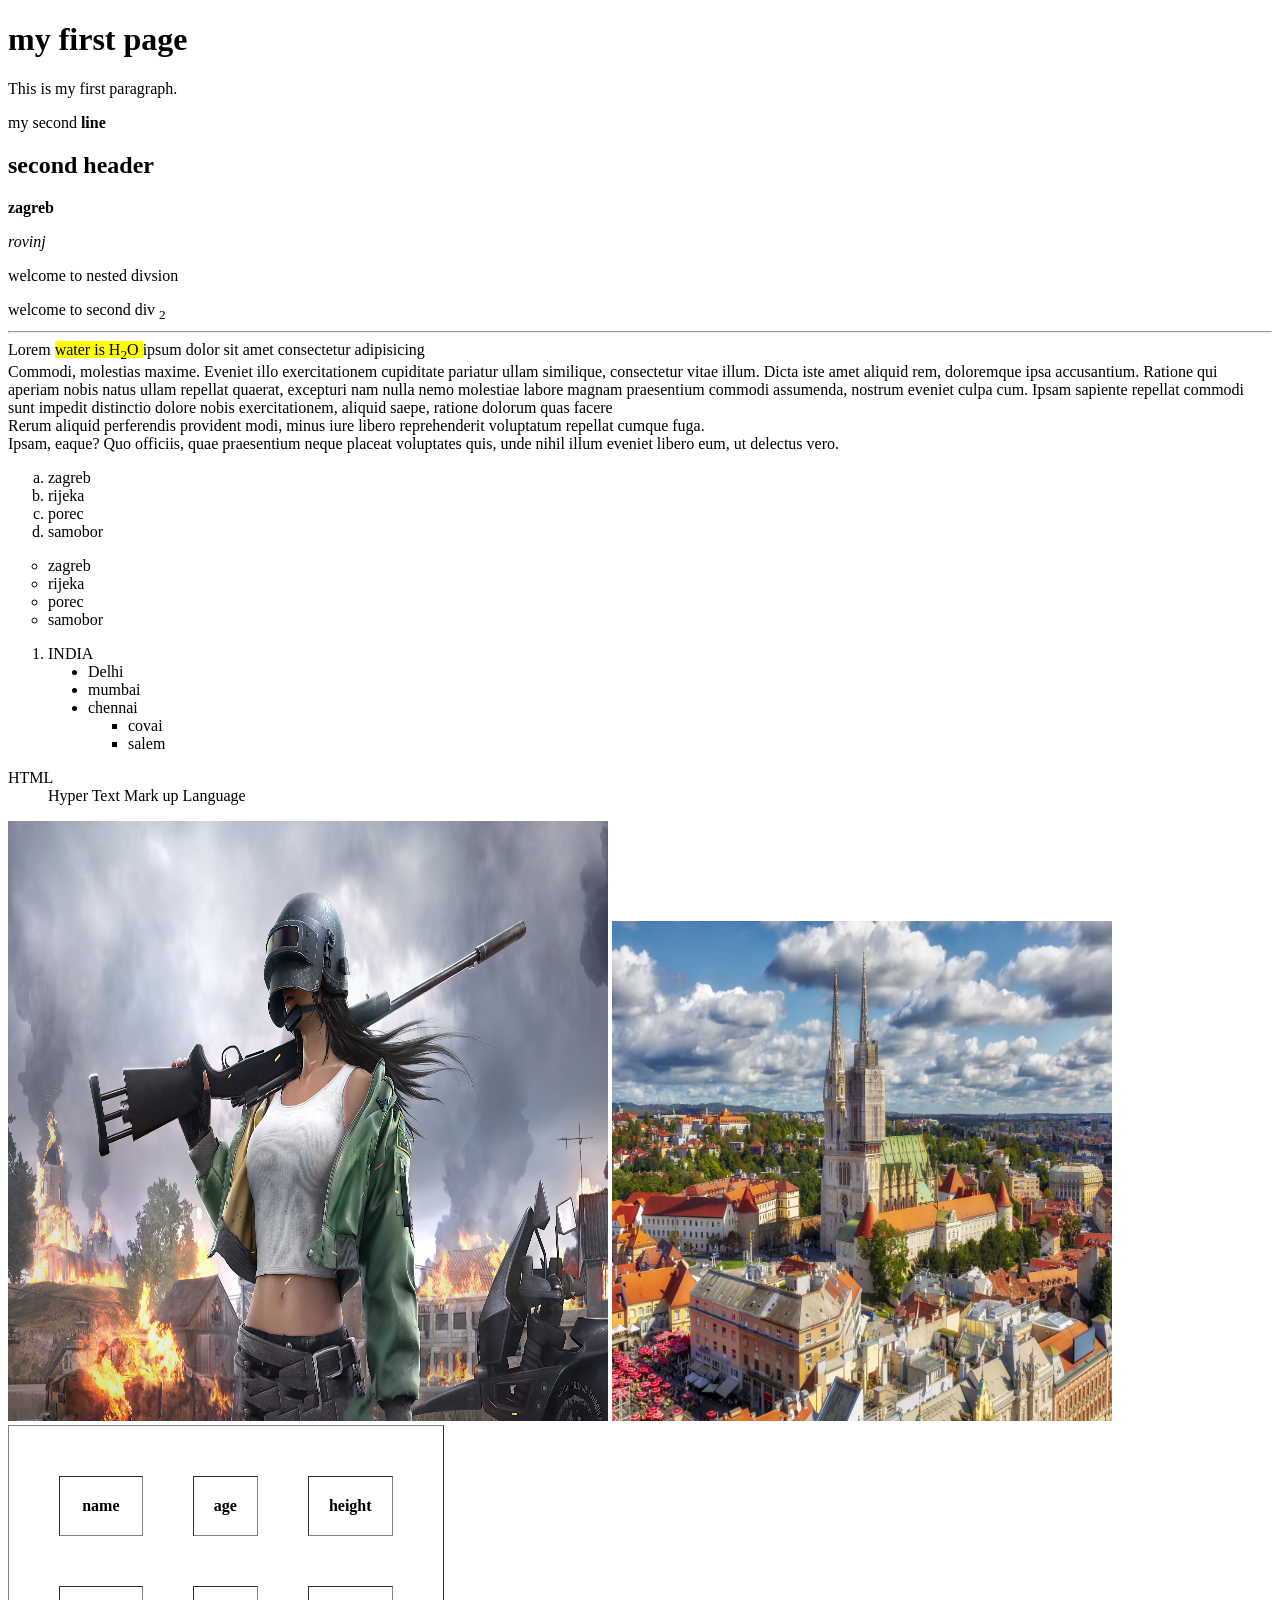
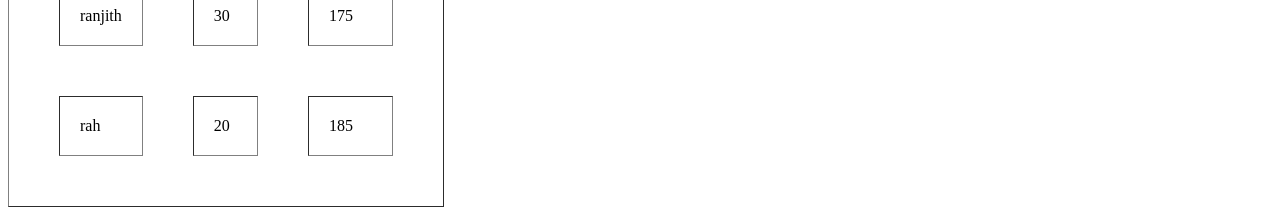
==== Day 1/index.html @ 7d9f91b9 "my firsthtml" ====
<!DOCTYPE html>
<html lang="en">

<head>
    <meta charset="UTF-8">
    <meta name="viewport" content="width=device-width, initial-scale=1.0">
    <title>html page</title>
</head>

<body>
    <h1>my first page</h1>
    <p>This is my first paragraph.</p>
    <p>my second <b>line</b> </p>
    <h2>second header</h2>
    <p><b>zagreb</b></p>
    <i>rovinj</i>
    <div>
        <div class="1">
            <p>welcome to nested divsion</p>
        </div>
        <div class="2">welcome to second div <sub>2</sub></div>
        <hr>
        <div class="3">
            Lorem <mark>water is H<sub>2</sub>O
            </mark>ipsum dolor sit amet consectetur adipisicing <br> Commodi, molestias maxime. Eveniet illo
            exercitationem cupiditate pariatur ullam similique, consectetur vitae illum. Dicta iste amet aliquid rem,
            doloremque ipsa accusantium. Ratione qui aperiam nobis natus ullam repellat quaerat, excepturi nam nulla
            nemo molestiae labore magnam praesentium commodi assumenda, nostrum eveniet culpa cum. Ipsam sapiente
            repellat commodi sunt impedit distinctio dolore nobis exercitationem, aliquid saepe, ratione dolorum quas
            facere <br> Rerum aliquid perferendis provident modi, minus iure libero reprehenderit voluptatum
            repellat cumque fuga. <br>Ipsam, eaque? Quo officiis, quae praesentium neque placeat voluptates quis, unde
            nihil
            illum eveniet libero eum, ut delectus vero.

        </div>
        <ol type="a">
            <li>zagreb</li>
            <li>rijeka</li>
            <li>porec</li>
            <li>samobor</li>
        </ol>
        <ul type="circle">
            <li>zagreb</li>
            <li>rijeka</li>
            <li>porec</li>
            <li>samobor</li>
        </ul>
        <ol>
            <li>INDIA</li>
            <ul type="disc">
                <li>Delhi</li>
                <li>mumbai</li>
                <li>chennai</li>
                <ul type="square">
                    <li>covai</li>
                    <li>salem</li>

                </ul>
            </ul>
        </ol>
    </div>
    <dl>
        <dt>HTML</dt>
        <DD>Hyper Text Mark up Language</DD>
    </dl>
    <img src="./pubg-helmet-girl-4k-2020-qa-3840x2160.jpg" alt="girl in pubg" width="600" height="600">

    <img src="./zagreb.webp" alt="beautiful city" width="500" height="500">


    <table border="1" cellspacing="50" cellpadding="20">
         <thead>
        <tr>
            <th>name
            </th>
            <th>age</th>
            <th>height</th>
        </tr>
        </thead>
        <tbody>

        <tr>
            <td>ranjith</td>
            <td>30</td>
            <td>175</td>
            
        </tr>
        <tr>
            <td>rah</td>
            <td>20</td>
            <td>185</td>
            
        </tr>
        </tbody>



    </table>


</body>

</html>
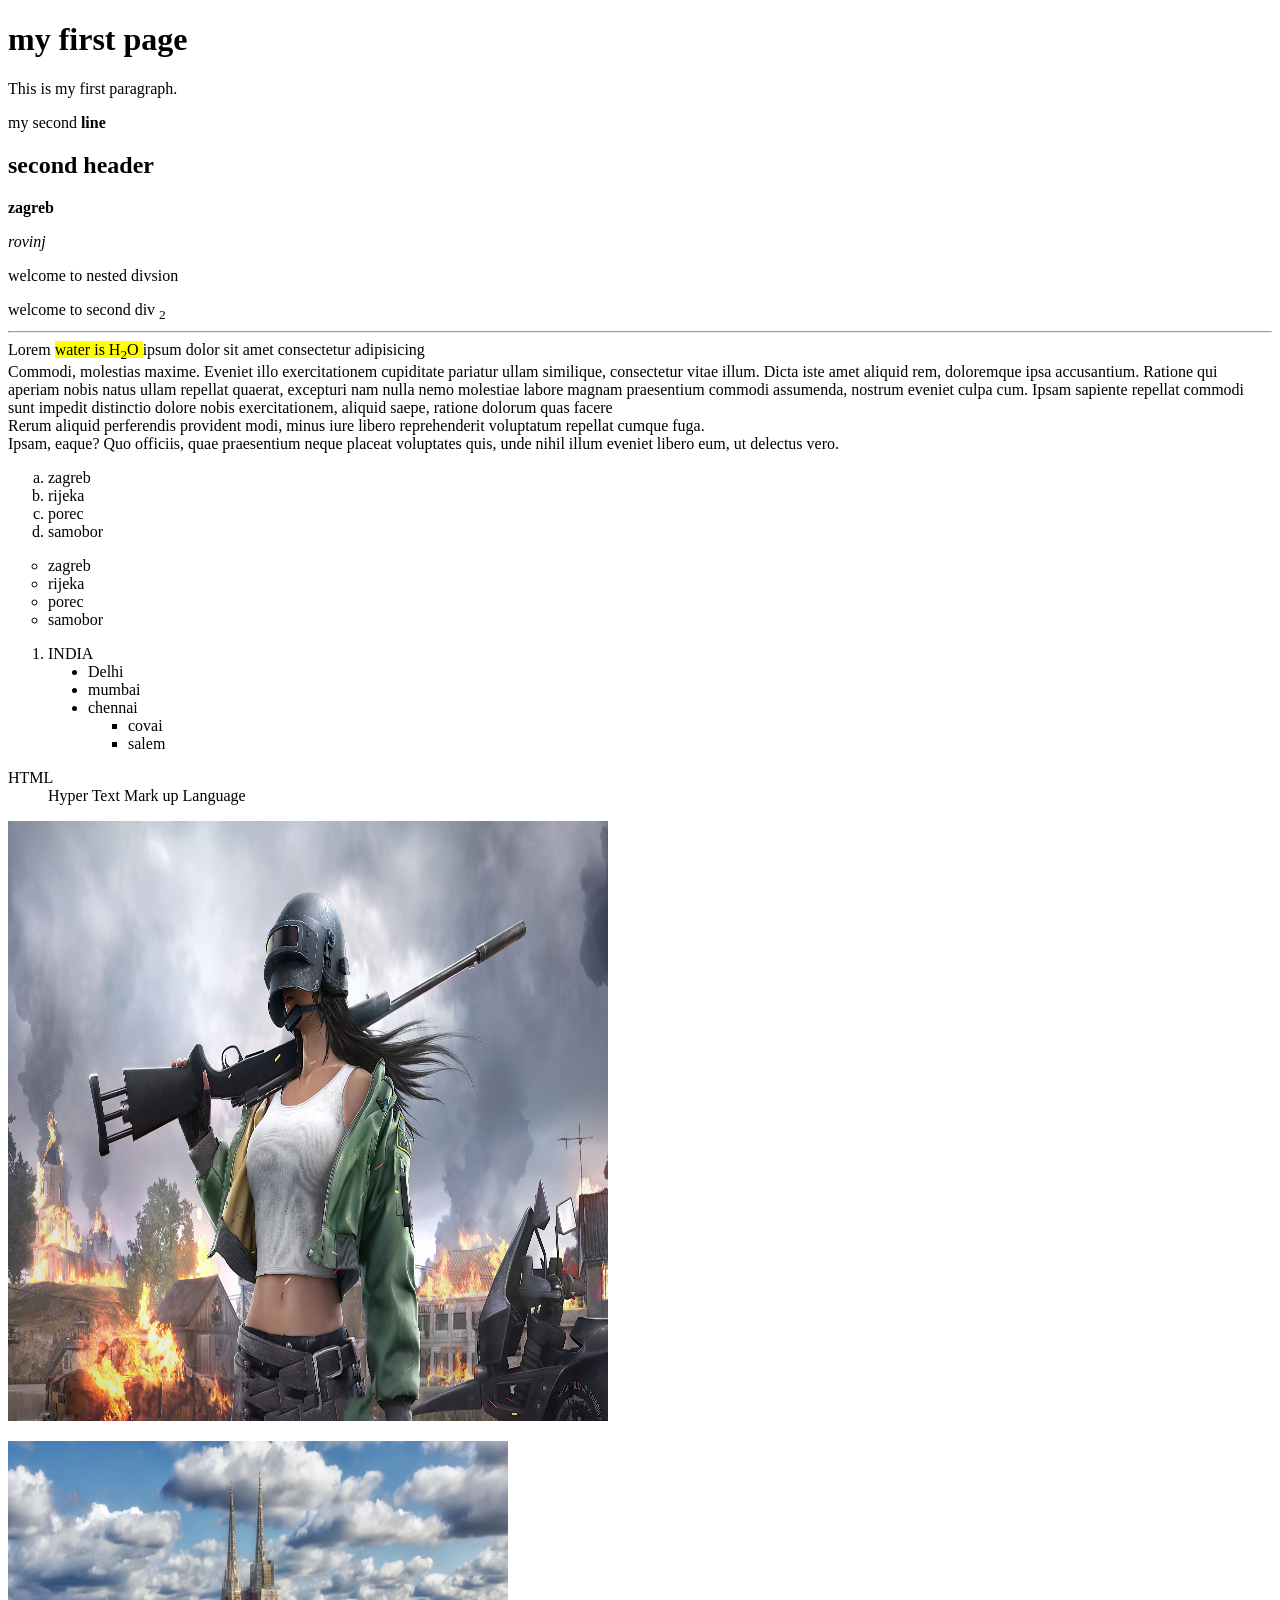
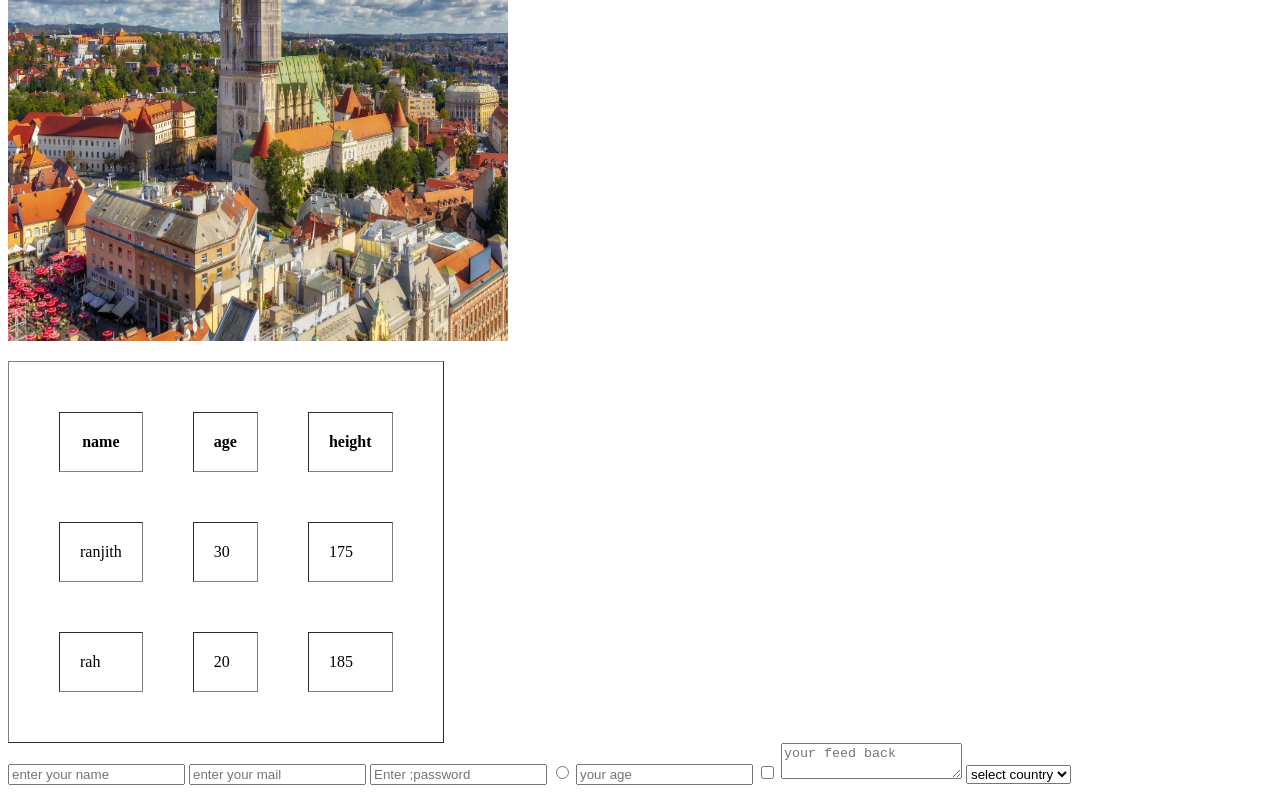
==== commit 00dba66e: "my first html edit" ====
--- a/Day 1/index.html
+++ b/Day 1/index.html
@@ -64,10 +64,10 @@
         <DD>Hyper Text Mark up Language</DD>
     </dl>
     <img src="./pubg-helmet-girl-4k-2020-qa-3840x2160.jpg" alt="girl in pubg" width="600" height="600">
-
+<p>
     <img src="./zagreb.webp" alt="beautiful city" width="500" height="500">
 
-
+</p>
     <table border="1" cellspacing="50" cellpadding="20">
          <thead>
         <tr>
@@ -96,7 +96,31 @@
 
 
     </table>
+<form>
+    <input type="text" placeholder="enter your name">
+    <input type="email" placeholder="enter your mail">
+<input type="password" placeholder="Enter ;password">
+<input type="radio" >
+<input type="numbers" placeholder="your age">
+<input type="checkbox" >
+<textarea placeholder="your feed back"></textarea>
+<select name="" id="">
+<option value="">select country</option>
+<option value="india">ind</option>
+<option value="china">china</option>
+<option value="uk">UK</option>
+<option value="cambodia">cam</option>
+<option value="croatia">HR</option>
+<option value="usa">USA</option>
+<option value="taiwan">TAI</option>
+<option value="australia">AUS</option>
+</select>
 
+
+
+
+
+</form>
 
 </body>
 
